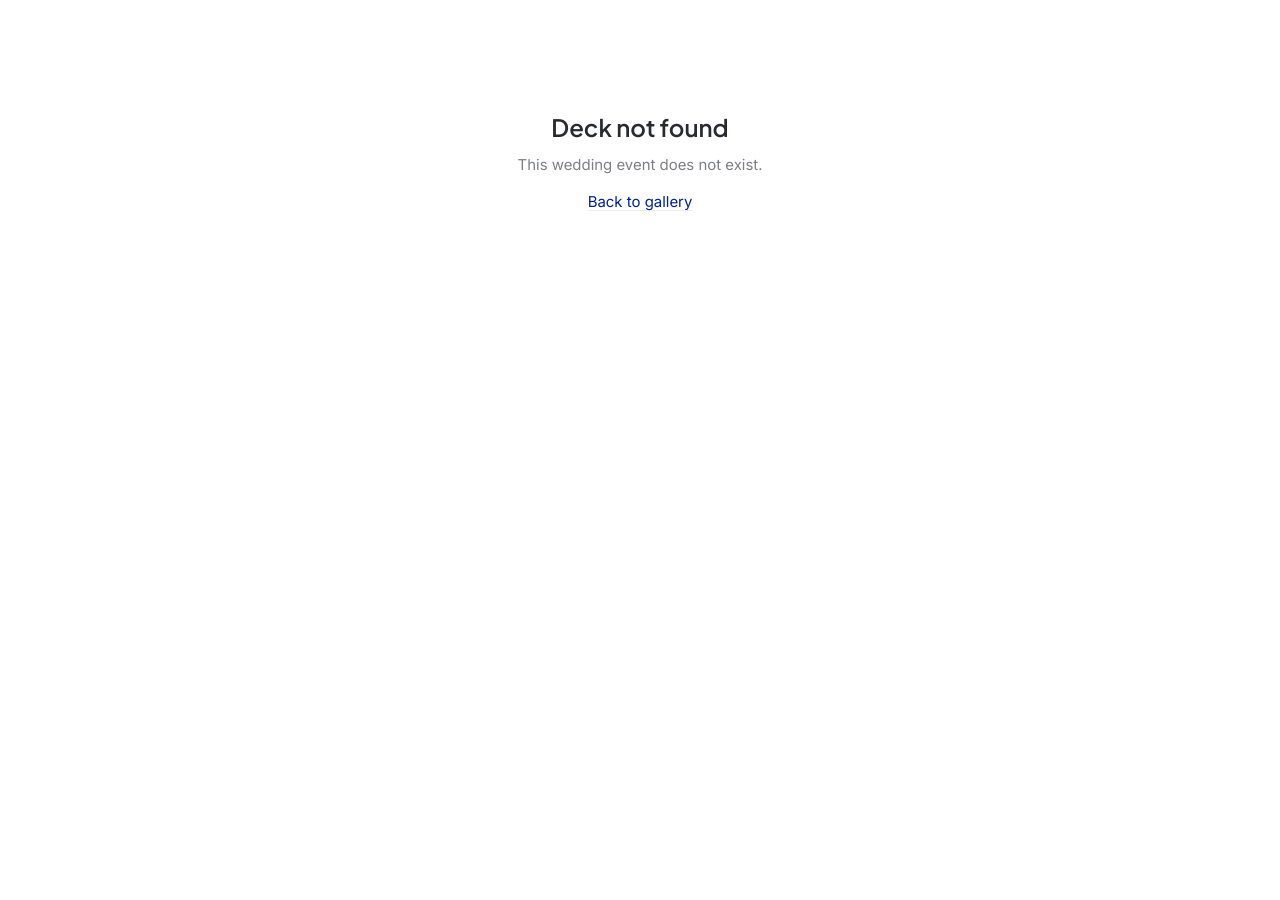
==== deck.html @ 2db688ae "Initial commit: wedding gallery with 187 Pexels images" ====
<!DOCTYPE html>
<html lang="en" data-theme="light">
<head>
  <meta charset="UTF-8" />
  <meta name="viewport" content="width=device-width, initial-scale=1.0" />
  <title>Deck — Wedding Gallery</title>
  <meta name="description" content="Explore wedding event slides." />
  <meta name="theme-color" content="#ffffff" />
  <meta name="format-detection" content="telephone=no" />
  <link rel="preconnect" href="https://fonts.googleapis.com" />
  <link rel="preconnect" href="https://fonts.gstatic.com" crossorigin />
  <link href="https://fonts.googleapis.com/css2?family=Inter:wght@100..900&family=Plus+Jakarta+Sans:wght@200..800&family=Playfair+Display:ital@0;1&display=swap" rel="stylesheet" />
  <link rel="icon" type="image/svg+xml" href="/assets/favicon.svg" />
  <script>
    (function() {
      var theme = localStorage.getItem('theme') || 'light';
      document.documentElement.setAttribute('data-theme', theme);
    })();
  </script>
  <script type="module" crossorigin src="/assets/deck-Bri3WVeP.js"></script>
  <link rel="modulepreload" crossorigin href="/assets/data-DsCbcjcZ.js">
  <link rel="stylesheet" crossorigin href="/assets/data-BzeBe2jE.css">
</head>
<body>
  <div class="deck-detail">
    <header class="deck-detail__header">
      <a href="/" class="deck-detail__back">
        <svg width="20" height="20" viewBox="0 0 24 24" fill="none" stroke="currentColor" stroke-width="2" stroke-linecap="round">
          <path d="M19 12H5"/><path d="M12 19l-7-7 7-7"/>
        </svg>
        <span>Gallery</span>
      </a>
      <button type="button" class="soft-pill theme-toggle" data-theme-toggle aria-label="Toggle theme">
        <svg class="theme-toggle__icon theme-toggle__icon--sun" width="16" height="16" viewBox="0 0 24 24" fill="none" stroke="currentColor" stroke-width="2"><circle cx="12" cy="12" r="5"/><line x1="12" y1="1" x2="12" y2="3"/><line x1="12" y1="21" x2="12" y2="23"/><line x1="4.22" y1="4.22" x2="5.64" y2="5.64"/><line x1="18.36" y1="18.36" x2="19.78" y2="19.78"/><line x1="1" y1="12" x2="3" y2="12"/><line x1="21" y1="12" x2="23" y2="12"/><line x1="4.22" y1="19.78" x2="5.64" y2="18.36"/><line x1="18.36" y1="5.64" x2="19.78" y2="4.22"/></svg>
        <svg class="theme-toggle__icon theme-toggle__icon--moon" width="16" height="16" viewBox="0 0 24 24" fill="none" stroke="currentColor" stroke-width="2"><path d="M21 12.79A9 9 0 1 1 11.21 3 7 7 0 0 0 21 12.79z"/></svg>
      </button>
    </header>

    <section class="deck-detail__info">
      <span class="deck-detail__pill" data-deck-category></span>
      <h1 class="deck-detail__name" data-deck-name></h1>
      <p class="deck-detail__meta" data-deck-count></p>
      <p class="deck-detail__description" data-deck-description></p>
    </section>

    <div data-deck-hero></div>

    <section class="deck-detail__grid" data-deck-slides></section>
  </div>

  <dialog class="slide-modal" data-slide-modal aria-label="Slide viewer">
    <header class="slide-modal__header">
      <p class="slide-modal__title" data-slide-modal-title></p>
      <p class="slide-modal__counter">
        <span data-slide-modal-number>1</span>
        <span class="slide-modal__counter-total" data-slide-modal-total></span>
      </p>
      <button type="button" class="slide-modal__close" data-slide-modal-close aria-label="Close">
        <svg aria-hidden="true" viewBox="0 0 24 24" fill="none" stroke="currentColor" stroke-width="1.5" stroke-linecap="square" width="20" height="20">
          <path d="M6 6L18 18"></path><path d="M18 6L6 18"></path>
        </svg>
      </button>
    </header>
    <div class="slide-modal__stage" data-slide-modal-image>
      <div class="slide-modal__slide-bg" data-slide-bg></div>
      <button type="button" class="slide-modal__nav slide-modal__nav--prev" data-slide-modal-prev aria-label="Previous">
        <span class="glass-button" aria-hidden="true">
          <svg viewBox="0 0 24 24" fill="none" stroke="currentColor" stroke-width="1.5" stroke-linecap="square" width="20" height="20" style="transform:scaleX(-1)">
            <path d="M14 5.75L20.25 12L14 18.25"></path><path d="M19.5 12H3.75"></path>
          </svg>
        </span>
      </button>
      <button type="button" class="slide-modal__nav slide-modal__nav--next" data-slide-modal-next aria-label="Next">
        <span class="glass-button" aria-hidden="true">
          <svg viewBox="0 0 24 24" fill="none" stroke="currentColor" stroke-width="1.5" stroke-linecap="square" width="20" height="20">
            <path d="M14 5.75L20.25 12L14 18.25"></path><path d="M19.5 12H3.75"></path>
          </svg>
        </span>
      </button>
    </div>
    <p class="slide-modal__description" data-slide-modal-description hidden></p>
  </dialog>
</body>
</html>
---- assets/data-BzeBe2jE.css ----
:root{color-scheme:light dark;--bg: #fff;--bg-tile: #f1f1f1;--ink: #282a30;--muted: rgba(40, 42, 48, .6);--faint: rgba(40, 42, 48, .4);--whisper: rgba(40, 42, 48, .3);--soft-mild: rgba(40, 42, 48, .03);--soft: rgba(40, 42, 48, .06);--soft-hover: rgba(40, 42, 48, .1);--hairline: rgba(40, 42, 48, .08);--hairline-strong: rgba(40, 42, 48, .2);--surface-active: #fff;--tile-glass: rgba(40, 42, 48, .5);--tile-shadow: 0 1px 5px rgba(40, 42, 48, .08), 0 0 1px rgba(40, 42, 48, .4);--brand: #00228e;--brand-light: #3355b8;--font-heading: "Plus Jakarta Sans", "Inter", -apple-system, BlinkMacSystemFont, sans-serif;--font-body: "Inter", -apple-system, BlinkMacSystemFont, "Segoe UI", sans-serif;--font-decorative: "Playfair Display", Georgia, serif;--gap-page: 24px;--gap-section: 32px;--gap-grid: 32px;--gap-sidebar: 16px}@media(prefers-color-scheme:dark){:root{--bg: #0f1014;--bg-tile: #1a1c20;--ink: #ececef;--muted: rgba(236, 236, 239, .65);--faint: rgba(236, 236, 239, .45);--whisper: rgba(236, 236, 239, .3);--soft-mild: rgba(255, 255, 255, .04);--soft: rgba(255, 255, 255, .06);--soft-hover: rgba(255, 255, 255, .1);--hairline: rgba(255, 255, 255, .05);--hairline-strong: rgba(255, 255, 255, .2);--surface-active: rgba(255, 255, 255, .06);--tile-glass: rgba(20, 22, 26, .55);--tile-shadow: 0 1px 5px rgba(0, 0, 0, .4), 0 0 1px rgba(255, 255, 255, .08);--brand: #ffffff;--brand-light: #cccccc}}[data-theme=dark]{--bg: #0f1014;--bg-tile: #1a1c20;--ink: #ececef;--muted: rgba(236, 236, 239, .65);--faint: rgba(236, 236, 239, .45);--whisper: rgba(236, 236, 239, .3);--soft-mild: rgba(255, 255, 255, .04);--soft: rgba(255, 255, 255, .06);--soft-hover: rgba(255, 255, 255, .1);--hairline: rgba(255, 255, 255, .05);--hairline-strong: rgba(255, 255, 255, .2);--surface-active: rgba(255, 255, 255, .06);--tile-glass: rgba(20, 22, 26, .55);--tile-shadow: 0 1px 5px rgba(0, 0, 0, .4), 0 0 1px rgba(255, 255, 255, .08);--brand: #ffffff;--brand-light: #cccccc}[data-theme=light]{--bg: #fff;--bg-tile: #f1f1f1;--ink: #282a30;--muted: rgba(40, 42, 48, .6);--faint: rgba(40, 42, 48, .4);--whisper: rgba(40, 42, 48, .3);--soft-mild: rgba(40, 42, 48, .03);--soft: rgba(40, 42, 48, .06);--soft-hover: rgba(40, 42, 48, .1);--hairline: rgba(40, 42, 48, .08);--hairline-strong: rgba(40, 42, 48, .2);--surface-active: #fff;--tile-glass: rgba(40, 42, 48, .5);--tile-shadow: 0 1px 5px rgba(40, 42, 48, .08), 0 0 1px rgba(40, 42, 48, .4);--brand: #00228e;--brand-light: #3355b8}*,*:before,*:after{margin:0;padding:0;box-sizing:border-box}html{-webkit-font-smoothing:antialiased;-moz-osx-font-smoothing:grayscale;text-rendering:geometricPrecision;font-synthesis:none}body{font-family:var(--font-body);font-size:15px;font-weight:400;line-height:1.4;color:var(--ink);background:var(--bg);transition:background .2s cubic-bezier(.22,1,.36,1),color .2s cubic-bezier(.22,1,.36,1)}a{color:inherit;text-decoration:underline;text-decoration-thickness:1px;text-decoration-color:var(--hairline);text-underline-offset:3px;transition:text-decoration-color .2s cubic-bezier(.22,1,.36,1)}a:hover,a:focus-visible{text-decoration-color:var(--whisper)}img{display:block;max-width:100%}button{font:inherit;cursor:pointer;border:none;background:none;color:inherit}input{font:inherit;border:none;outline:none;background:none;color:inherit}.page{display:flex;align-items:flex-start;justify-content:center;gap:var(--gap-page);min-height:100vh;padding:16px;max-width:2400px;margin:0 auto}.sidebar{position:sticky;top:16px;display:flex;flex-direction:column;gap:var(--gap-sidebar);width:280px;flex:0 0 280px;min-height:calc(100vh - 32px)}@media(min-width:901px){.sidebar{max-height:calc(100vh - 32px)}}.sidebar__top{display:flex;gap:8px}.soft-pill{display:inline-flex;align-items:center;gap:6px;padding:0 12px;height:32px;border-radius:12px;background:var(--soft);font-size:14px;font-weight:500;line-height:1;color:var(--muted);text-decoration:none;white-space:nowrap;transition:background .2s cubic-bezier(.22,1,.36,1),color .2s cubic-bezier(.22,1,.36,1)}.soft-pill:hover,.soft-pill:focus-visible{background:var(--soft-hover);color:var(--ink);text-decoration:none}.sidebar__subscribe-icon{width:18px;height:18px;flex-shrink:0}.sidebar__brand{position:relative;display:flex;flex-direction:column;justify-content:flex-end;min-height:180px;padding:20px;border-radius:12px;background:var(--soft);text-decoration:none;overflow:hidden;transition:background .2s cubic-bezier(.22,1,.36,1)}.sidebar__brand:hover{text-decoration:none}.sidebar__brand-anim{position:absolute;top:0;right:0;bottom:0;left:0;display:flex;align-items:center;justify-content:center;opacity:.6}.sidebar__brand-svg{width:120px;height:auto;color:var(--brand)}.sidebar__brand-name{font-family:var(--font-heading);font-size:22px;font-weight:600;line-height:1.2;letter-spacing:.22px;color:var(--brand);position:relative;z-index:1}.sidebar__brand-tagline{font-size:14px;font-weight:400;color:var(--muted);margin-top:2px;position:relative;z-index:1}.sidebar__primary{display:flex;flex-direction:column;gap:1px;padding:2px;background:var(--soft);border-radius:14px}.nav-row{display:flex;align-items:center;gap:10px;padding:8px 12px;border-radius:12px;font-size:15px;font-weight:500;color:var(--muted);text-decoration:none;transition:background .2s cubic-bezier(.22,1,.36,1),color .2s cubic-bezier(.22,1,.36,1)}.nav-row:hover{background:var(--soft-mild);color:var(--ink);text-decoration:none}.nav-row.is-current{background:var(--surface-active);color:var(--ink)}.nav-row svg{width:20px;height:20px;flex-shrink:0}.sidebar__categories-host{flex:1 1 0;position:relative;overflow:hidden;min-height:0}.sidebar__categories-host:before,.sidebar__categories-host:after{content:"";position:absolute;left:0;right:0;z-index:2;pointer-events:none}.sidebar__categories-host:before{top:0;height:20px;background:linear-gradient(to bottom,var(--bg),transparent)}.sidebar__categories-host:after{bottom:0;height:20px;background:linear-gradient(to top,var(--bg),transparent)}.sidebar__categories--desktop{display:flex;flex-direction:column;gap:1px;overflow-y:auto;scrollbar-width:thin;scrollbar-color:var(--hairline) transparent;padding:4px 0;height:100%}.cat-row{display:block;padding:8px 16px;border-radius:10px;font-size:14px;font-weight:500;color:var(--muted);text-decoration:none;transition:background .2s cubic-bezier(.22,1,.36,1),color .2s cubic-bezier(.22,1,.36,1)}.cat-row:hover{background:var(--soft-mild);color:var(--ink);text-decoration:none}.cat-row.is-current{background:var(--soft);color:var(--ink)}.sidebar__categories--mobile{display:none}.sidebar__categories-select{width:100%;padding:8px 12px;border-radius:12px;border:1px solid var(--hairline-strong);background:var(--soft);color:var(--ink);font-size:15px;font-weight:500;font-family:var(--font-body);cursor:pointer;-moz-appearance:none;appearance:none;-webkit-appearance:none;background-image:url("data:image/svg+xml,%3Csvg xmlns='http://www.w3.org/2000/svg' width='12' height='12' viewBox='0 0 24 24' fill='none' stroke='%23666' stroke-width='2'%3E%3Cpolyline points='6 9 12 15 18 9'/%3E%3C/svg%3E");background-repeat:no-repeat;background-position:right 12px center;background-size:16px}.sidebar__categories-select:focus-visible{outline:2px solid var(--ink);outline-offset:2px}.sidebar__search{padding:2px}.sidebar__search-trigger{display:flex;align-items:center;gap:8px;width:100%;padding:10px 12px;border-radius:14px;background:var(--soft);color:var(--muted);font-size:14px;font-weight:500;font-family:var(--font-body);cursor:pointer;transition:background .2s cubic-bezier(.22,1,.36,1),color .2s cubic-bezier(.22,1,.36,1);border:1px solid var(--hairline-strong);text-align:left}.sidebar__search-trigger:hover{background:var(--soft-hover);color:var(--ink);border-color:var(--muted)}.sidebar__search-trigger svg{flex-shrink:0;opacity:.5}.sidebar__search-placeholder{flex:1;min-width:0}.sidebar__search-kbd{flex-shrink:0;display:inline-flex;align-items:center;justify-content:center;min-width:28px;height:22px;padding:0 6px;border-radius:6px;background:var(--bg);border:1px solid var(--hairline-strong);font-size:11px;font-weight:600;color:var(--faint);font-family:var(--font-body);letter-spacing:.3px}.sidebar__bottom{display:flex;align-items:center;gap:8px;padding:8px 4px 0;flex-wrap:wrap}.sidebar__pro-btn{display:inline-flex;align-items:center;gap:6px;padding:6px 14px;border-radius:1000px;background:var(--ink);color:var(--bg);font-size:13px;font-weight:600;text-decoration:none;white-space:nowrap;transition:opacity .2s ease,transform .2s ease;margin-right:auto}.sidebar__pro-btn:hover{opacity:.85;transform:translateY(-1px);text-decoration:none;color:var(--bg)}.sidebar__pro-btn svg{flex-shrink:0}.sidebar__pro-btn span{line-height:1}.sidebar__legal-link{font-size:13px;font-weight:500;color:var(--whisper);text-decoration:none;transition:color .2s cubic-bezier(.22,1,.36,1)}.sidebar__legal-link:hover{color:var(--ink);text-decoration:none}.sidebar__legal-link--blog{margin-right:0}.page__main{display:flex;flex-direction:column;gap:var(--gap-section);flex:1 1 0;min-width:0}.newsletter{position:relative;border-radius:13px;background:var(--soft);overflow:hidden;padding:24px}.newsletter--dismissible{padding:112px 24px}.newsletter__close{position:absolute;top:12px;right:12px;width:32px;height:32px;display:flex;align-items:center;justify-content:center;border-radius:999px;color:var(--muted);z-index:5;transition:background .2s cubic-bezier(.22,1,.36,1)}.newsletter__close:hover{background:var(--soft-hover);color:var(--ink)}.newsletter__inner{position:relative;z-index:1;display:flex;flex-direction:column;align-items:center;text-align:center;gap:24px;max-width:560px;margin:0 auto}.newsletter__copy{display:flex;flex-direction:column;gap:8px}.newsletter__eyebrow{font-family:var(--font-decorative);font-size:22px;font-style:italic;color:var(--muted);line-height:1.2;letter-spacing:.22px;opacity:0;transform:translateY(17px)}.newsletter__title{font-family:var(--font-heading);font-size:22px;font-weight:600;line-height:1.2;letter-spacing:.22px;color:var(--ink);opacity:0;transform:translateY(17px)}.newsletter--entering .newsletter__eyebrow,.newsletter--entering .newsletter__title,.newsletter--entering .newsletter__form,.newsletter--entering .newsletter__follow{animation:newsletter-mask-reveal-up 547ms cubic-bezier(.22,1,.36,1) forwards}.newsletter--entering .newsletter__eyebrow{animation-delay:.5s}.newsletter--entering .newsletter__title{animation-delay:565ms}.newsletter--entering .newsletter__form{animation-delay:.63s}.newsletter--entering .newsletter__follow{animation-delay:695ms}@keyframes newsletter-mask-reveal-up{0%{opacity:0;transform:translateY(17px)}to{opacity:1;transform:translateY(0)}}.newsletter__form{display:flex;gap:10px;width:100%;flex-wrap:nowrap;opacity:0;transform:translateY(17px)}.subscribe-field{position:relative;flex:1;min-width:0}.subscribe-field--modal{width:100%}.subscribe-field__input{width:100%;height:44px;padding:0 16px;border-radius:12px;border:1px solid var(--hairline-strong);background:var(--bg);font-size:15px;font-weight:400;color:var(--ink);transition:border-color .2s cubic-bezier(.22,1,.36,1),transform .42s cubic-bezier(.22,1,.36,1),opacity .42s cubic-bezier(.22,1,.36,1)}.subscribe-field__input::placeholder{color:var(--faint)}.subscribe-field__input:focus{border-color:var(--ink)}.subscribe-field__success{position:absolute;left:16px;top:50%;transform:translateY(10px);font-size:15px;font-weight:500;color:#10b981;opacity:0;transition:transform .42s cubic-bezier(.22,1,.36,1),opacity .42s cubic-bezier(.22,1,.36,1);pointer-events:none}.is-subscribed .subscribe-field__input{transform:translateY(-18px);opacity:0;pointer-events:none}.is-subscribed .subscribe-field__success{transform:translateY(-50%);opacity:1}.subscribe-button{position:relative;display:flex;align-items:center;justify-content:center;height:44px;padding:0 20px;border-radius:12px;background:var(--ink);color:var(--bg);font-size:15px;font-weight:500;min-width:120px;transition:color .2s cubic-bezier(.22,1,.36,1);white-space:nowrap}.subscribe-button:hover{color:var(--muted)}.subscribe-button:active{transform:scale(.96)}.subscribe-button--modal{width:100%}.subscribe-button__label{transition:transform .26s cubic-bezier(.2,0,0,1),opacity .26s cubic-bezier(.2,0,0,1)}.is-submitting .subscribe-button__label{transform:scale(.25);opacity:0}.subscribe-button__spinner{position:absolute;width:20px;height:20px;border:2px solid currentColor;border-top-color:transparent;border-radius:50%;opacity:0;transform:scale(.25);transition:transform .26s cubic-bezier(.2,0,0,1),opacity .26s cubic-bezier(.2,0,0,1)}.is-submitting .subscribe-button__spinner{transform:scale(1);opacity:1;animation:subscribe-spin .72s linear infinite}@keyframes subscribe-spin{to{transform:rotate(360deg)}}.newsletter__status{font-size:13px;font-weight:400;color:var(--muted);line-height:1.2;text-align:center;width:100%;position:absolute;bottom:-24px;left:0}.newsletter__follow{font-size:15px;font-weight:400;color:var(--muted);text-decoration:underline;text-decoration-thickness:1px;text-decoration-color:var(--hairline);text-underline-offset:3px;transition:color .2s cubic-bezier(.22,1,.36,1);opacity:0;transform:translateY(17px)}.newsletter__follow:hover{color:var(--ink);text-decoration-color:var(--whisper)}.banner-canvas{position:absolute;top:0;right:0;bottom:0;left:0;z-index:0;overflow:hidden;pointer-events:none}.banner-canvas__viewport{position:absolute;top:0;right:0;bottom:0;left:0;perspective:1500px;perspective-origin:50% 50%}.banner-canvas__sphere{position:absolute;top:51%;left:47%;width:0;height:0;transform:translate3d(-50%,-50%,0) translateZ(-470px) rotate(-5deg) rotateX(-3deg) scale(1.4);transform-style:preserve-3d;transition:transform 2.4s cubic-bezier(.22,1,.36,1);will-change:transform}.newsletter--entering .banner-canvas__sphere{transform:translate3d(-50%,-50%,0) translateZ(-430px) rotate(-5deg) rotateX(-15deg) scale(.95)}.banner-canvas__space{position:absolute;top:0;right:0;bottom:0;left:0;transform-style:preserve-3d;animation:banner-intro 2.4s cubic-bezier(.22,1,.36,1) 0s 1 forwards,banner-spin 139s linear 2.4s infinite;will-change:transform;backface-visibility:hidden}@keyframes banner-intro{0%{transform:rotateY(0)}to{transform:rotateY(1080deg)}}@keyframes banner-spin{0%{transform:rotateY(0)}to{transform:rotateY(360deg)}}.banner-canvas__arm{position:absolute;width:280px;height:1420px;top:-710px;left:-140px;transform-style:preserve-3d;transition:height 2.4s cubic-bezier(.22,1,.36,1),top 2.4s cubic-bezier(.22,1,.36,1)}.banner-canvas__ring{position:absolute;top:0;right:0;bottom:0;left:0;display:flex;flex-direction:column;justify-content:flex-end;align-items:center;transform-style:preserve-3d}.banner-canvas__cell{position:relative;width:280px;height:165px;transform-style:preserve-3d}.banner-canvas__cell-face{position:absolute;top:0;right:0;bottom:0;left:0;border-radius:8px;backface-visibility:hidden;background:var(--bg-tile);box-shadow:0 0 0 1px var(--hairline);overflow:hidden;display:flex;align-items:center;justify-content:center;font-family:var(--font-heading);font-size:12px;font-weight:600;color:var(--muted);text-align:center;padding:8px}.banner-canvas__cell-face--back{transform:rotateY(180deg)}.deck-grid{min-height:200px}.tile-grid{display:grid;grid-template-columns:repeat(2,minmax(0,1fr));gap:var(--gap-grid)}.tile{position:relative;display:block;border-radius:13px;overflow:hidden;box-shadow:var(--tile-shadow);transform-origin:center;transition:transform .4s cubic-bezier(.22,1,.36,1);content-visibility:auto;cursor:pointer;background:var(--bg-tile);aspect-ratio:484 / 272;text-decoration:none;color:inherit}.tile:hover,.tile:focus-visible{transform:scale(1.01);z-index:2}.tile__frame{position:absolute;top:0;right:0;bottom:0;left:0;overflow:hidden;background:var(--bg-tile)}.tile__frame img{width:100%;height:100%;object-fit:cover;display:block;transition:transform .4s cubic-bezier(.22,1,.36,1);animation:tile-img-in .4s ease-out}.tile:hover .tile__frame img{transform:scale(1.05)}.tile__frame img+img{display:none}.tile__pill{position:absolute;top:12px;left:12px;display:inline-flex;align-items:center;padding:9px 13px;border-radius:999px;background:var(--tile-glass);backdrop-filter:blur(8px);-webkit-backdrop-filter:blur(8px);color:#fff;font-size:13px;font-weight:500;line-height:1;letter-spacing:.3px;z-index:3;opacity:0;transition:opacity .2s cubic-bezier(.22,1,.36,1)}.tile:hover .tile__pill,.tile:focus-visible .tile__pill{opacity:1}.tile__info{position:absolute;bottom:0;left:0;right:0;padding:16px;background:linear-gradient(to top,rgba(0,0,0,.7) 0%,rgba(0,0,0,.3) 60%,transparent 100%);z-index:2}.tile__title{font-family:var(--font-heading);font-size:15px;font-weight:600;color:#fff;line-height:1.2;letter-spacing:.15px}.tile__description{font-size:13px;font-weight:400;color:#ffffffb3;margin-top:2px;line-height:1.3}.subscribe-modal{position:fixed;top:0;right:0;bottom:0;left:0;width:min(540px,calc(100vw - 32px));margin:auto;border:none;border-radius:24px;background:#282a30d9;backdrop-filter:blur(22px);-webkit-backdrop-filter:blur(22px);color:#fff;padding:0;z-index:100;opacity:0;transform:scale(.9);transition:opacity .3s cubic-bezier(.22,1,.36,1),transform .3s cubic-bezier(.22,1,.36,1),display .3s cubic-bezier(.22,1,.36,1) allow-discrete}.subscribe-modal[open]{opacity:1;transform:scale(1)}@starting-style{.subscribe-modal[open]{opacity:0;transform:scale(.9)}}.subscribe-modal::backdrop{background:#00000040;backdrop-filter:blur(8px);-webkit-backdrop-filter:blur(8px)}.subscribe-modal__panel{display:flex;flex-direction:column;align-items:center;text-align:center;padding:32px;gap:24px}.subscribe-modal__close{align-self:flex-end;width:36px;height:36px;display:flex;align-items:center;justify-content:center;border-radius:999px;color:#fff9;transition:background .2s cubic-bezier(.22,1,.36,1),color .2s cubic-bezier(.22,1,.36,1)}.subscribe-modal__close:hover{background:#fff3;color:#fff}.subscribe-modal__close:active{transform:scale(.88)}.subscribe-modal__mark{width:52px;height:44px;display:flex;align-items:center;justify-content:center;color:#fff6;margin:0 auto}.subscribe-modal__head{display:flex;flex-direction:column;gap:8px}.subscribe-modal__title{font-family:var(--font-heading);font-size:24px;font-weight:600;line-height:1.2;letter-spacing:-.24px;color:#fff}.subscribe-modal__lede{font-size:16px;font-weight:400;color:#ffffffa6}.subscribe-modal__form{display:flex;flex-direction:column;gap:10px;width:100%;position:relative}.subscribe-modal__form .subscribe-field__input{background:#ffffff14;border-color:#ffffff26;color:#fff}.subscribe-modal__form .subscribe-field__input:focus{border-color:#fff6}.subscribe-modal__form .subscribe-field__input::placeholder{color:#ffffff59}.subscribe-modal__form .subscribe-button{background:#fff;color:#282a30}.subscribe-modal__form .subscribe-button:hover{color:#282a30b3}.subscribe-modal__footnote{font-size:13px;font-weight:400;color:#fff6}.slide-modal{--slide-scale: .97;--slide-open-dur: .22s;--slide-ease: cubic-bezier(.22, 1, .36, 1);position:fixed;top:0;right:0;bottom:0;left:0;width:min(1100px,calc(100vw - 24px));max-width:min(1100px,calc(100vw - 24px));max-height:calc(100vh - 24px);margin:auto;padding:16px;border:none;border-radius:16px;background:var(--bg);color:var(--ink);z-index:200;overflow:hidden;box-shadow:0 0 .5px #282a3066,0 0 25px #282a3033,0 0 125px #282a301a;transform:scale(var(--slide-scale));opacity:0;pointer-events:none;transition:transform var(--slide-open-dur) var(--slide-ease),opacity var(--slide-open-dur) var(--slide-ease)}.slide-modal[open]{display:flex;flex-direction:column;gap:8px}.slide-modal.is-open{transform:scale(1);opacity:1;pointer-events:auto}.slide-modal.is-closing{transform:scale(var(--slide-scale));opacity:0;pointer-events:none;transition:transform .15s var(--slide-ease),opacity .15s var(--slide-ease)}.slide-modal::backdrop{background:#00000040;backdrop-filter:blur(8px);-webkit-backdrop-filter:blur(8px);opacity:0;transition:opacity var(--slide-open-dur) var(--slide-ease)}.slide-modal.is-open::backdrop{opacity:1}.slide-modal__header{display:flex;align-items:center;gap:8px;width:100%;flex-shrink:0}.slide-modal__title{font-family:var(--font-heading);font-size:18px;font-weight:600;line-height:1.2;letter-spacing:.18px;color:var(--ink);flex:1;min-width:0;overflow:hidden;text-overflow:ellipsis;white-space:nowrap}.slide-modal__counter{font-size:14px;font-weight:500;color:var(--muted);white-space:nowrap;font-variant-numeric:tabular-nums}.slide-modal__counter-total{color:var(--faint)}.slide-modal__close{width:36px;height:36px;display:flex;align-items:center;justify-content:center;border-radius:999px;color:var(--muted);flex-shrink:0;transition:background .2s var(--slide-ease),color .2s var(--slide-ease)}.slide-modal__close:hover{background:var(--soft-hover);color:var(--ink)}.slide-modal__stage{position:relative;flex:0 0 auto;align-self:center;width:100%;max-width:100%;aspect-ratio:16 / 9;border-radius:4px;overflow:hidden;isolation:isolate}.slide-modal__slide-bg{position:absolute;top:0;right:0;bottom:0;left:0;display:block;width:100%;height:100%}.slide-modal__nav{position:absolute;top:0;bottom:0;width:50%;padding:0;border:0;background:transparent;cursor:pointer;touch-action:manipulation;z-index:5;display:flex;align-items:center;opacity:0;transition:opacity .18s ease}.slide-modal:hover .slide-modal__nav,.slide-modal__nav:focus-visible{opacity:1}.slide-modal__nav--prev{left:0;justify-content:flex-start;padding-left:8px}.slide-modal__nav--next{right:0;justify-content:flex-end;padding-right:8px}.slide-modal__nav[disabled]{cursor:default;pointer-events:none;opacity:0}.glass-button{display:flex;align-items:center;justify-content:center;width:40px;height:40px;border-radius:999px;background:#282a308a;backdrop-filter:blur(12px);-webkit-backdrop-filter:blur(12px);color:#fff;transition:background .2s var(--slide-ease);box-shadow:0 2px 8px #00000026}.glass-button svg{width:20px;height:20px}.slide-modal__description{margin:0;width:100%;color:var(--muted);font-size:15px;line-height:1.4;text-wrap:pretty;display:-webkit-box;-webkit-box-orient:vertical;-webkit-line-clamp:1;line-clamp:1;overflow:hidden;flex-shrink:0}[data-theme=dark] .slide-modal{background:#1a1c20;box-shadow:0 24px 80px #0009,0 0 0 1px var(--hairline)}[data-theme=dark] .slide-modal__stage{background:#0f1014}@media(max-width:1100px){.tile-grid{gap:20px}}@media(max-width:900px){.page{flex-direction:column;gap:16px;padding:12px}.sidebar{position:static;width:100%;flex:none;min-height:auto;max-height:none}.sidebar__categories--desktop{display:none}.sidebar__categories--mobile{display:block}.sidebar__bottom{position:fixed;bottom:0;left:0;right:0;z-index:40;padding:8px 16px;background:var(--bg);border-top:1px solid var(--hairline);box-shadow:0 -2px 8px #0000000f;display:flex;align-items:center;gap:10px}.sidebar__pro-btn{font-size:12px;padding:5px 12px}.sidebar__legal-link{font-size:12px}.sidebar__search-kbd{display:none}.tile-grid{grid-template-columns:1fr;gap:16px}.page__main{gap:20px;padding-bottom:60px}.newsletter--dismissible{padding:64px 20px}.newsletter__form{flex-direction:column}.subscribe-button{width:100%}.newsletter--dismissible .banner-canvas,.sidebar__primary .nav-row__label{display:none}.sidebar__primary{flex-direction:row;gap:2px}.nav-row{flex:1;justify-content:center}.slide-modal{width:calc(100vw - 16px);max-width:calc(100vw - 16px);max-height:calc(100vh - 16px);border-radius:12px;padding:10px}.slide-modal__header{padding:6px 8px;gap:6px}.slide-modal__title{font-size:14px;letter-spacing:0}.slide-modal__description{font-size:13px}.slide-modal__nav{opacity:1}.slide-modal__nav--prev{padding-left:4px}.slide-modal__nav--next{padding-right:4px}.glass-button{width:32px;height:32px}.glass-button svg{width:16px;height:16px}}@media(prefers-reduced-motion:reduce){*,*:before,*:after{animation-duration:.01ms!important;animation-iteration-count:1!important;transition-duration:.01ms!important}.tile:hover,.tile:hover .tile__frame img,.deck-hero:hover .deck-hero__img,.deck-slide:hover .deck-slide__img{transform:none}.newsletter--dismissible .banner-canvas{display:none}}.deck-detail{max-width:880px;margin:0 auto;padding:32px 24px 48px;display:flex;flex-direction:column;gap:32px;min-height:100vh}.deck-detail__header{display:flex;align-items:center;justify-content:space-between;gap:12px}.deck-detail__back{display:inline-flex;align-items:center;gap:6px;padding:6px 12px;border-radius:10px;font-size:14px;font-weight:500;color:var(--muted);text-decoration:none;transition:background .2s ease,color .2s ease}.deck-detail__back:hover{background:var(--soft);color:var(--ink);text-decoration:none}.deck-detail__info{display:flex;flex-direction:column;gap:6px}.deck-detail__pill{display:inline-flex;align-items:center;padding:4px 10px;border-radius:1000px;background:var(--soft);font-size:12px;font-weight:500;color:var(--muted);width:fit-content;letter-spacing:.3px}.deck-detail__name{font-family:var(--font-heading);font-size:28px;font-weight:650;line-height:1.15;letter-spacing:-.3px;color:var(--ink)}.deck-detail__meta{font-size:14px;font-weight:400;color:var(--muted)}.deck-detail__description{font-size:15px;font-weight:400;color:var(--muted);line-height:1.5;text-wrap:pretty}.deck-detail__error{text-align:center;padding:80px 24px}.deck-detail__error h1{font-family:var(--font-heading);font-size:24px;font-weight:600;margin-bottom:8px}.deck-detail__error p{color:var(--muted);margin-bottom:16px}.deck-detail__error a{color:var(--brand)}.deck-hero{width:100%;cursor:pointer;border-radius:14px;overflow:hidden;box-shadow:0 0 0 1px var(--hairline),0 2px 12px #0000000f;transition:transform .3s cubic-bezier(.22,1,.36,1);aspect-ratio:16 / 10;position:relative}.deck-hero:hover{transform:scale(1.005)}.deck-hero:focus-visible{outline:2px solid var(--ink);outline-offset:3px;border-radius:14px}.deck-hero__img{position:absolute;top:0;right:0;bottom:0;left:0;width:100%;height:100%;object-fit:cover;display:block;transition:transform .4s cubic-bezier(.22,1,.36,1)}.deck-hero:hover .deck-hero__img{transform:scale(1.03)}.deck-hero__overlay{position:absolute;top:0;right:0;bottom:0;left:0;background:linear-gradient(to top,rgba(0,0,0,.4) 0%,transparent 50%);z-index:1}.deck-detail__grid{display:grid;grid-template-columns:repeat(2,minmax(0,1fr));gap:16px}.deck-slide{cursor:pointer;border-radius:12px;overflow:hidden;box-shadow:0 0 0 1px var(--hairline),0 1px 6px #0000000a;transition:transform .3s cubic-bezier(.22,1,.36,1);border:none;padding:0;color:inherit;aspect-ratio:16 / 10;position:relative}.deck-slide:hover{transform:scale(1.008)}.deck-slide:focus-visible{outline:2px solid var(--ink);outline-offset:3px;border-radius:12px}.deck-slide__img{position:absolute;top:0;right:0;bottom:0;left:0;width:100%;height:100%;object-fit:cover;display:block;transition:transform .4s cubic-bezier(.22,1,.36,1)}.deck-slide:hover .deck-slide__img{transform:scale(1.03)}.deck-slide__overlay{position:absolute;top:0;right:0;bottom:0;left:0;background:linear-gradient(to top,rgba(0,0,0,.3) 0%,transparent 50%);z-index:1}@media(max-width:700px){.deck-detail{padding:20px 16px 32px;gap:24px}.deck-detail__name{font-size:22px}.deck-detail__grid{grid-template-columns:1fr;gap:12px}}.theme-toggle{display:flex;align-items:center;justify-content:center;width:32px;height:32px;padding:0 8px;border-radius:12px;color:var(--muted);transition:background .2s cubic-bezier(.22,1,.36,1)}.theme-toggle:hover{background:var(--soft-hover);color:var(--ink)}.theme-toggle__icon--sun{display:block}.theme-toggle__icon--moon,[data-theme=dark] .theme-toggle__icon--sun{display:none}[data-theme=dark] .theme-toggle__icon--moon{display:block}.search-palette{position:fixed;top:0;right:0;bottom:0;left:0;z-index:300;display:none;align-items:flex-start;justify-content:center;padding-top:clamp(60px,12vh,120px)}.search-palette:not([hidden]){display:flex}.search-palette__overlay{position:absolute;top:0;right:0;bottom:0;left:0;background:var(--color-overlay-search, rgba(0,0,0,.5));backdrop-filter:blur(4px);-webkit-backdrop-filter:blur(4px)}.search-palette__panel{position:relative;width:min(640px,calc(100vw - 32px));background:var(--bg);border-radius:16px;box-shadow:0 24px 80px #0003,0 0 0 1px var(--hairline-strong);overflow:hidden;animation:search-palette-in .18s cubic-bezier(.22,1,.36,1) forwards;transform-origin:top center}@keyframes search-palette-in{0%{opacity:0;transform:scale(.96) translateY(-8px)}to{opacity:1;transform:scale(1) translateY(0)}}.search-palette__input-wrap{display:flex;align-items:center;gap:12px;padding:16px 20px;border-bottom:1px solid var(--hairline)}.search-palette__icon{flex-shrink:0;color:var(--muted)}.search-palette__input{flex:1;font-size:18px;font-weight:500;font-family:var(--font-heading);color:var(--ink);background:none;border:none;outline:none;min-width:0}.search-palette__input::placeholder{color:var(--faint)}.search-palette__esc{flex-shrink:0;display:inline-flex;align-items:center;justify-content:center;height:24px;padding:0 8px;border-radius:6px;background:var(--soft);border:1px solid var(--hairline-strong);font-size:11px;font-weight:600;color:var(--faint);font-family:var(--font-body)}.search-palette__results{max-height:360px;overflow-y:auto;padding:8px;scrollbar-width:thin;scrollbar-color:var(--hairline) transparent}.search-palette__result-item{display:flex;align-items:center;gap:12px;padding:10px 12px;border-radius:10px;cursor:pointer;transition:background .1s ease;-webkit-user-select:none;user-select:none}.search-palette__result-item:hover,.search-palette__result-item.is-highlighted{background:var(--soft)}.search-palette__result-icon{width:32px;height:32px;border-radius:8px;display:flex;align-items:center;justify-content:center;flex-shrink:0;font-size:16px}.search-palette__result-info{flex:1;min-width:0}.search-palette__result-name{font-size:15px;font-weight:500;color:var(--ink);line-height:1.3}.search-palette__result-count{font-size:13px;font-weight:400;color:var(--muted);margin-top:1px}.search-palette__result-badge{flex-shrink:0;padding:3px 10px;border-radius:999px;background:var(--soft);font-size:12px;font-weight:500;color:var(--muted)}.search-palette__footer{display:flex;gap:16px;padding:10px 20px;border-top:1px solid var(--hairline);background:var(--soft-mild)}.search-palette__footer span{display:inline-flex;align-items:center;gap:6px;font-size:12px;font-weight:500;color:var(--faint)}.search-palette__footer kbd{display:inline-flex;align-items:center;justify-content:center;min-width:20px;height:18px;padding:0 4px;border-radius:4px;background:var(--bg);border:1px solid var(--hairline-strong);font-size:10px;font-weight:600;color:var(--faint);font-family:var(--font-body)}.search-palette__results-group-label{padding:6px 12px 4px;font-size:11px;font-weight:600;color:var(--faint);text-transform:uppercase;letter-spacing:.8px}[data-theme=dark] .search-palette__overlay{background:#000000b3}.empty-state{display:flex;flex-direction:column;align-items:center;justify-content:center;text-align:center;padding:80px 24px;gap:12px}.empty-state__title{font-family:var(--font-heading);font-size:22px;font-weight:600;line-height:1.2;letter-spacing:.22px;color:var(--ink)}.empty-state__description{font-size:18px;font-weight:400;color:var(--muted);line-height:1.2}@keyframes tile-img-in{0%{opacity:0}to{opacity:1}}
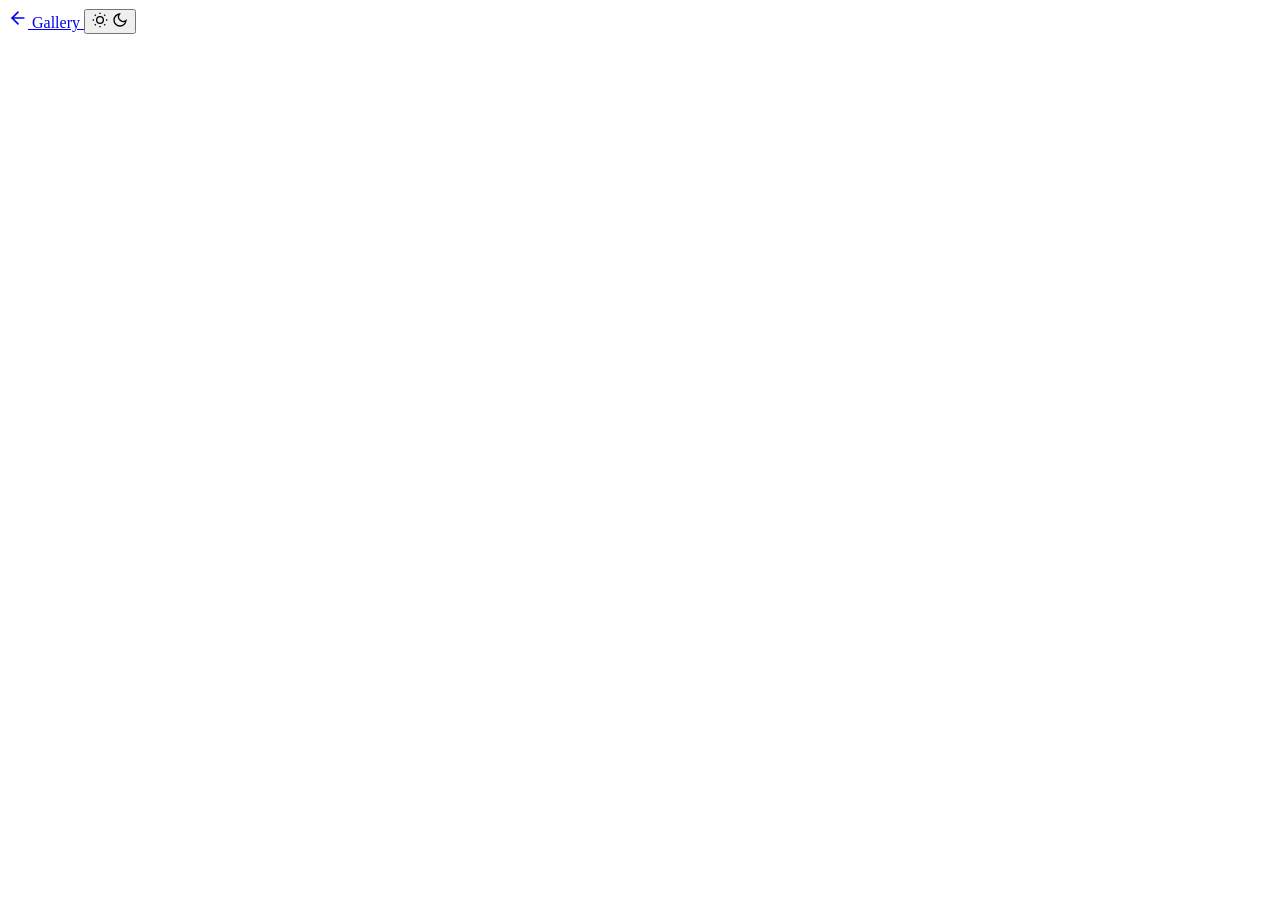
==== commit 4ea05e9e: "Rebuild with /wedding-gallery/ base path for GitHub Pages" ====
--- a/deck.html
+++ b/deck.html
@@ -10,21 +10,21 @@
   <link rel="preconnect" href="https://fonts.googleapis.com" />
   <link rel="preconnect" href="https://fonts.gstatic.com" crossorigin />
   <link href="https://fonts.googleapis.com/css2?family=Inter:wght@100..900&family=Plus+Jakarta+Sans:wght@200..800&family=Playfair+Display:ital@0;1&display=swap" rel="stylesheet" />
-  <link rel="icon" type="image/svg+xml" href="/assets/favicon.svg" />
+  <link rel="stylesheet" href="/wedding-gallery/src/styles/site.css" />
+  <link rel="icon" type="image/svg+xml" href="/wedding-gallery/assets/favicon.svg" />
   <script>
     (function() {
       var theme = localStorage.getItem('theme') || 'light';
       document.documentElement.setAttribute('data-theme', theme);
     })();
   </script>
-  <script type="module" crossorigin src="/assets/deck-Bri3WVeP.js"></script>
-  <link rel="modulepreload" crossorigin href="/assets/data-DsCbcjcZ.js">
-  <link rel="stylesheet" crossorigin href="/assets/data-BzeBe2jE.css">
+  <script type="module" crossorigin src="/wedding-gallery/assets/deck-BBBT1MJW.js"></script>
+  <link rel="modulepreload" crossorigin href="/wedding-gallery/assets/data-BNnshYuV.js">
 </head>
 <body>
   <div class="deck-detail">
     <header class="deck-detail__header">
-      <a href="/" class="deck-detail__back">
+      <a href="/wedding-gallery/" class="deck-detail__back">
         <svg width="20" height="20" viewBox="0 0 24 24" fill="none" stroke="currentColor" stroke-width="2" stroke-linecap="round">
           <path d="M19 12H5"/><path d="M12 19l-7-7 7-7"/>
         </svg>
